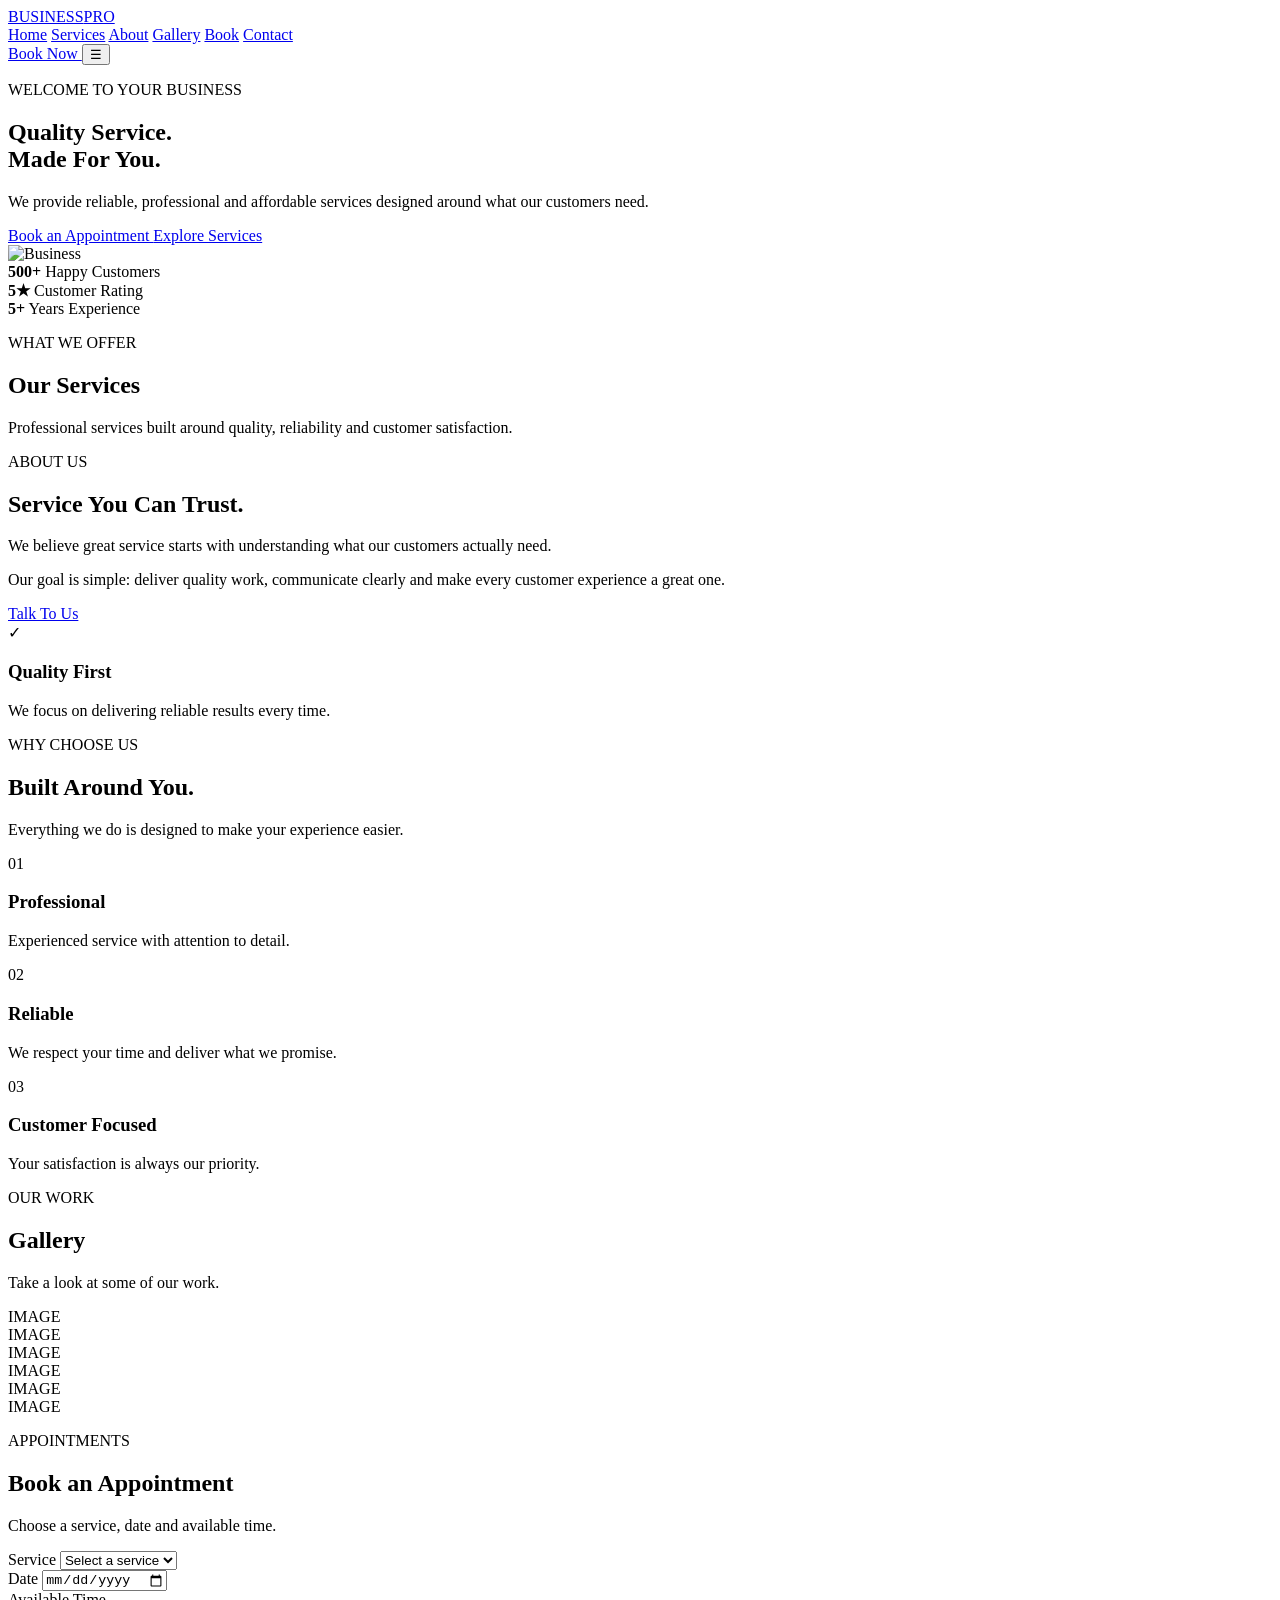
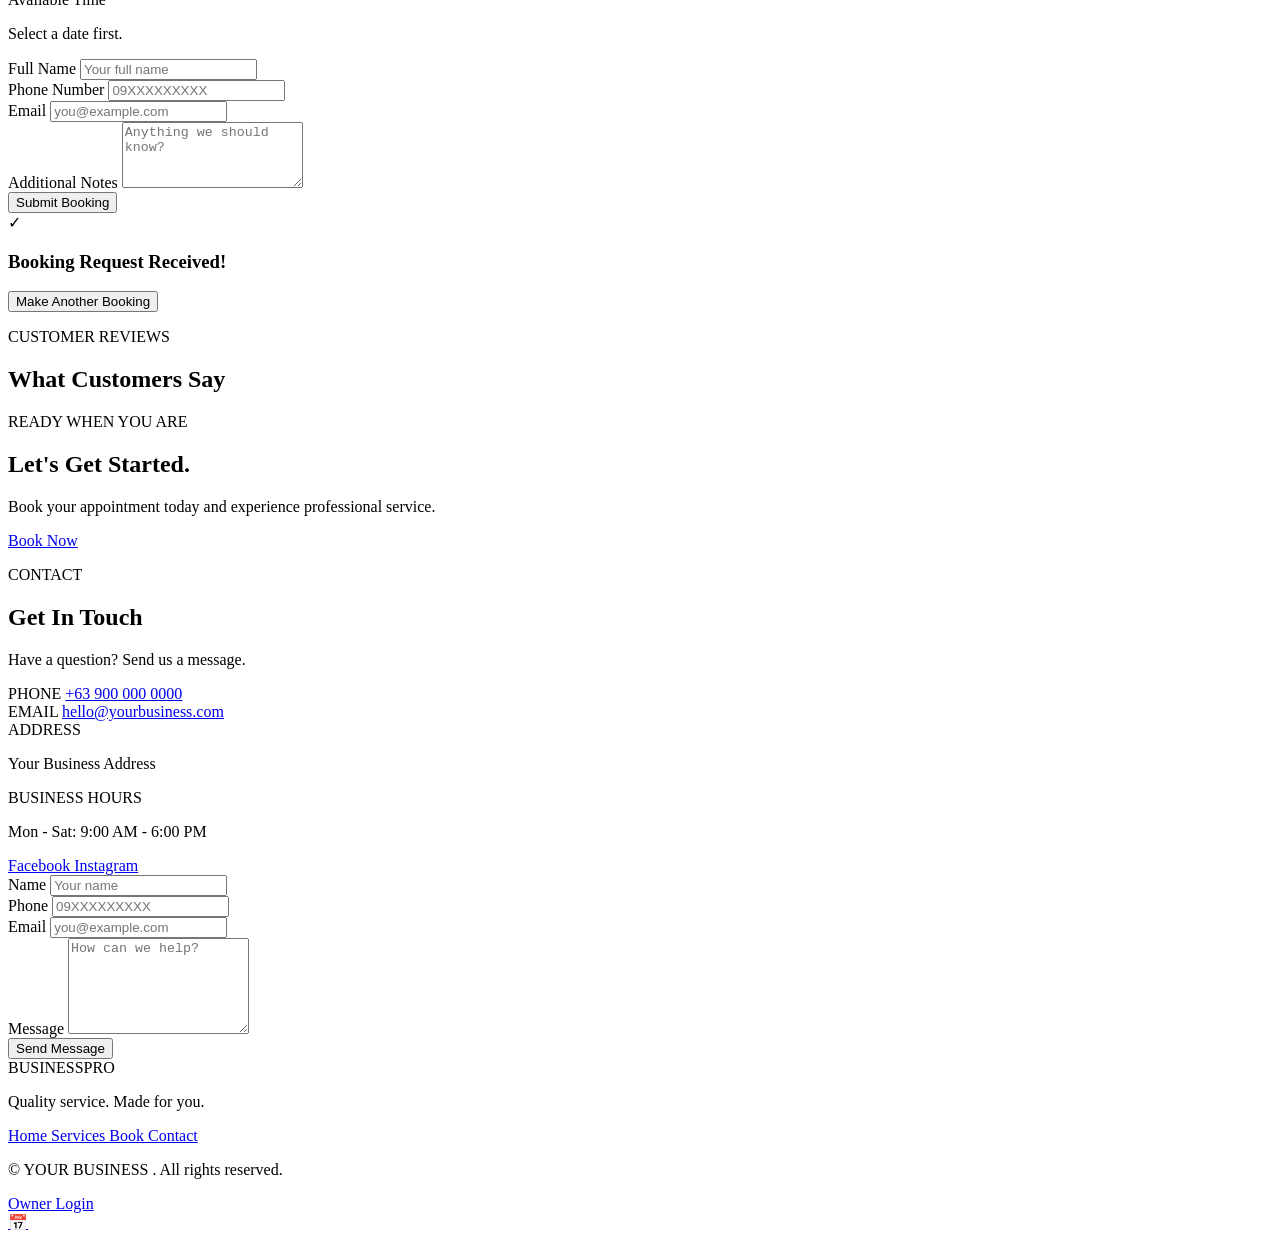
==== Index.html @ e257d27e "Add files via upload" ====
<!DOCTYPE html>
<html lang="en">
<head>
    <meta charset="UTF-8">
    <meta name="viewport" content="width=device-width, initial-scale=1.0">

    <title>BusinessPro</title>
    <meta name="description" content="Quality service. Made for you.">

    <link rel="stylesheet" href="style.css">

    <!-- Supabase -->
    <script src="https://cdn.jsdelivr.net/npm/@supabase/supabase-js@2"></script>
</head>

<body>

    <!-- ================= HEADER ================= -->
    <header class="header">
        <div class="container nav-container">

            <a href="#home" class="logo" id="businessLogo">
                BUSINESS<span>PRO</span>
            </a>

            <nav class="nav" id="mainNav">
                <a href="#home">Home</a>
                <a href="#services">Services</a>
                <a href="#about">About</a>
                <a href="#gallery">Gallery</a>
                <a href="#booking">Book</a>
                <a href="#contact">Contact</a>
            </nav>

            <a href="#booking" class="nav-button">
                Book Now
            </a>

            <button class="menu-toggle" id="menuToggle" aria-label="Open menu">
                ☰
            </button>

        </div>
    </header>


    <!-- ================= HERO ================= -->
    <main>

        <section class="hero" id="home">

            <div class="container hero-content">

                <div class="hero-text">

                    <p class="hero-label">
                        WELCOME TO <span id="heroBusinessName">YOUR BUSINESS</span>
                    </p>

                    <h1 id="heroTagline">
                        Quality Service.<br>
                        Made For You.
                    </h1>

                    <p id="heroDescription">
                        We provide reliable, professional and affordable
                        services designed around what our customers need.
                    </p>

                    <div class="hero-buttons">
                        <a href="#booking" class="primary-button">
                            Book an Appointment
                        </a>

                        <a href="#services" class="secondary-button">
                            Explore Services
                        </a>
                    </div>

                </div>

                <div class="hero-image">
                    <img
                        id="heroImage"
                        src="images/hero.jpg"
                        alt="Business"
                    >
                </div>

            </div>

        </section>


        <!-- ================= STATS ================= -->
        <section class="stats-section">

            <div class="container stats-grid">

                <div class="stat">
                    <strong id="customersStat">500+</strong>
                    <span>Happy Customers</span>
                </div>

                <div class="stat">
                    <strong id="ratingStat">5★</strong>
                    <span>Customer Rating</span>
                </div>

                <div class="stat">
                    <strong id="experienceStat">5+</strong>
                    <span>Years Experience</span>
                </div>

            </div>

        </section>


        <!-- ================= SERVICES ================= -->
        <section class="section" id="services">

            <div class="container">

                <div class="section-heading">

                    <p class="section-label">
                        WHAT WE OFFER
                    </p>

                    <h2>
                        Our Services
                    </h2>

                    <p>
                        Professional services built around quality,
                        reliability and customer satisfaction.
                    </p>

                </div>

                <div
                    class="services-grid"
                    id="servicesGrid">
                </div>

            </div>

        </section>


        <!-- ================= ABOUT ================= -->
        <section class="section about-section" id="about">

            <div class="container about-grid">

                <div class="about-content">

                    <p class="section-label">
                        ABOUT US
                    </p>

                    <h2>
                        Service You Can Trust.
                    </h2>

                    <p>
                        We believe great service starts with understanding
                        what our customers actually need.
                    </p>

                    <p>
                        Our goal is simple: deliver quality work,
                        communicate clearly and make every customer
                        experience a great one.
                    </p>

                    <a href="#contact" class="primary-button">
                        Talk To Us
                    </a>

                </div>

                <div class="about-box">

                    <div class="about-box-inner">

                        <span class="about-icon">
                            ✓
                        </span>

                        <h3>
                            Quality First
                        </h3>

                        <p>
                            We focus on delivering reliable results
                            every time.
                        </p>

                    </div>

                </div>

            </div>

        </section>


        <!-- ================= WHY CHOOSE US ================= -->
        <section class="dark-section">

            <div class="container">

                <div class="section-heading light">

                    <p class="section-label">
                        WHY CHOOSE US
                    </p>

                    <h2>
                        Built Around You.
                    </h2>

                    <p>
                        Everything we do is designed to make your
                        experience easier.
                    </p>

                </div>

                <div class="features-grid">

                    <div class="feature">
                        <div class="feature-number">01</div>

                        <h3>
                            Professional
                        </h3>

                        <p>
                            Experienced service with attention
                            to detail.
                        </p>
                    </div>

                    <div class="feature">
                        <div class="feature-number">02</div>

                        <h3>
                            Reliable
                        </h3>

                        <p>
                            We respect your time and deliver
                            what we promise.
                        </p>
                    </div>

                    <div class="feature">
                        <div class="feature-number">03</div>

                        <h3>
                            Customer Focused
                        </h3>

                        <p>
                            Your satisfaction is always
                            our priority.
                        </p>
                    </div>

                </div>

            </div>

        </section>


        <!-- ================= GALLERY ================= -->
        <section class="section" id="gallery">

            <div class="container">

                <div class="section-heading">

                    <p class="section-label">
                        OUR WORK
                    </p>

                    <h2>
                        Gallery
                    </h2>

                    <p>
                        Take a look at some of our work.
                    </p>

                </div>

                <div class="gallery-grid">

                    <div class="gallery-item">
                        <div class="gallery-placeholder">
                            <span>IMAGE</span>
                        </div>
                    </div>

                    <div class="gallery-item">
                        <div class="gallery-placeholder">
                            <span>IMAGE</span>
                        </div>
                    </div>

                    <div class="gallery-item">
                        <div class="gallery-placeholder">
                            <span>IMAGE</span>
                        </div>
                    </div>

                    <div class="gallery-item">
                        <div class="gallery-placeholder">
                            <span>IMAGE</span>
                        </div>
                    </div>

                    <div class="gallery-item">
                        <div class="gallery-placeholder">
                            <span>IMAGE</span>
                        </div>
                    </div>

                    <div class="gallery-item">
                        <div class="gallery-placeholder">
                            <span>IMAGE</span>
                        </div>
                    </div>

                </div>

            </div>

        </section>


        <!-- ================= BOOKING ================= -->
        <section class="section booking-section" id="booking">

            <div class="container">

                <div class="section-heading">

                    <p class="section-label">
                        APPOINTMENTS
                    </p>

                    <h2 id="bookingTitle">
                        Book an Appointment
                    </h2>

                    <p id="bookingDescription">
                        Choose a service, date and available time.
                    </p>

                </div>


                <div class="booking-container">

                    <form id="bookingForm" class="booking-form">

                        <!-- SERVICE -->
                        <div class="form-group">

                            <label for="bookingService">
                                Service
                            </label>

                            <select
                                id="bookingService"
                                required>

                                <option value="">
                                    Select a service
                                </option>

                            </select>

                        </div>


                        <!-- DATE -->
                        <div class="form-group">

                            <label for="bookingDate">
                                Date
                            </label>

                            <input
                                type="date"
                                id="bookingDate"
                                required>

                        </div>


                        <!-- TIME -->
                        <div class="form-group">

                            <label>
                                Available Time
                            </label>

                            <div
                                class="time-slots"
                                id="timeSlots">

                                <p class="time-placeholder">
                                    Select a date first.
                                </p>

                            </div>

                            <input
                                type="hidden"
                                id="bookingTime"
                                required>

                        </div>


                        <!-- NAME -->
                        <div class="form-group">

                            <label for="bookingName">
                                Full Name
                            </label>

                            <input
                                type="text"
                                id="bookingName"
                                placeholder="Your full name"
                                required>

                        </div>


                        <!-- PHONE -->
                        <div class="form-group">

                            <label for="bookingPhone">
                                Phone Number
                            </label>

                            <input
                                type="tel"
                                id="bookingPhone"
                                placeholder="09XXXXXXXXX"
                                required>

                        </div>


                        <!-- EMAIL -->
                        <div class="form-group">

                            <label for="bookingEmail">
                                Email
                            </label>

                            <input
                                type="email"
                                id="bookingEmail"
                                placeholder="you@example.com">

                        </div>


                        <!-- NOTES -->
                        <div class="form-group">

                            <label for="bookingNotes">
                                Additional Notes
                            </label>

                            <textarea
                                id="bookingNotes"
                                rows="4"
                                placeholder="Anything we should know?"></textarea>

                        </div>


                        <button
                            type="submit"
                            class="primary-button booking-submit">

                            Submit Booking

                        </button>


                        <div
                            id="bookingMessage"
                            class="form-message">
                        </div>

                    </form>


                    <!-- SUCCESS -->
                    <div
                        id="bookingSuccess"
                        class="booking-success hidden">

                        <div class="success-icon">
                            ✓
                        </div>

                        <h3>
                            Booking Request Received!
                        </h3>

                        <div id="bookingSuccessDetails"></div>

                        <button
                            type="button"
                            id="newBookingButton"
                            class="secondary-button">

                            Make Another Booking

                        </button>

                    </div>

                </div>

            </div>

        </section>


        <!-- ================= TESTIMONIALS ================= -->
        <section class="section testimonials-section">

            <div class="container">

                <div class="section-heading">

                    <p class="section-label">
                        CUSTOMER REVIEWS
                    </p>

                    <h2>
                        What Customers Say
                    </h2>

                </div>

                <div
                    class="testimonials-grid"
                    id="testimonialsGrid">
                </div>

            </div>

        </section>


        <!-- ================= CTA ================= -->
        <section class="cta-section">

            <div class="container cta-content">

                <div>

                    <p class="section-label">
                        READY WHEN YOU ARE
                    </p>

                    <h2>
                        Let's Get Started.
                    </h2>

                    <p>
                        Book your appointment today and experience
                        professional service.
                    </p>

                </div>

                <a href="#booking" class="primary-button">
                    Book Now
                </a>

            </div>

        </section>


        <!-- ================= CONTACT ================= -->
        <section class="section" id="contact">

            <div class="container">

                <div class="section-heading">

                    <p class="section-label">
                        CONTACT
                    </p>

                    <h2>
                        Get In Touch
                    </h2>

                    <p>
                        Have a question? Send us a message.
                    </p>

                </div>


                <div class="contact-grid">

                    <!-- CONTACT INFO -->
                    <div class="contact-info">

                        <div class="contact-item">

                            <span>
                                PHONE
                            </span>

                            <a
                                id="contactPhone"
                                href="tel:+639000000000">

                                +63 900 000 0000

                            </a>

                        </div>


                        <div class="contact-item">

                            <span>
                                EMAIL
                            </span>

                            <a
                                id="contactEmail"
                                href="mailto:hello@yourbusiness.com">

                                hello@yourbusiness.com

                            </a>

                        </div>


                        <div class="contact-item">

                            <span>
                                ADDRESS
                            </span>

                            <p id="contactAddress">
                                Your Business Address
                            </p>

                        </div>


                        <div class="contact-item">

                            <span>
                                BUSINESS HOURS
                            </span>

                            <p id="contactHours">
                                Mon - Sat: 9:00 AM - 6:00 PM
                            </p>

                        </div>


                        <div class="contact-socials">

                            <a
                                id="facebookLink"
                                href="https://facebook.com/"
                                target="_blank"
                                rel="noopener">

                                Facebook

                            </a>

                            <a
                                id="instagramLink"
                                href="https://instagram.com/"
                                target="_blank"
                                rel="noopener">

                                Instagram

                            </a>

                        </div>

                    </div>


                    <!-- CONTACT FORM -->
                    <form
                        id="contactForm"
                        class="contact-form">

                        <div class="form-group">

                            <label for="name">
                                Name
                            </label>

                            <input
                                type="text"
                                id="name"
                                placeholder="Your name"
                                required>

                        </div>


                        <div class="form-group">

                            <label for="phone">
                                Phone
                            </label>

                            <input
                                type="tel"
                                id="phone"
                                placeholder="09XXXXXXXXX">

                        </div>


                        <div class="form-group">

                            <label for="email">
                                Email
                            </label>

                            <input
                                type="email"
                                id="email"
                                placeholder="you@example.com">

                        </div>


                        <div class="form-group">

                            <label for="message">
                                Message
                            </label>

                            <textarea
                                id="message"
                                rows="6"
                                placeholder="How can we help?"
                                required></textarea>

                        </div>


                        <button
                            type="submit"
                            class="primary-button">

                            Send Message

                        </button>


                        <div
                            id="formMessage"
                            class="form-message">
                        </div>

                    </form>

                </div>

            </div>

        </section>

    </main>


    <!-- ================= FOOTER ================= -->
    <footer class="footer">

        <div class="container footer-content">

            <div class="footer-main">

                <div>

                    <div
                        class="footer-logo"
                        id="footerBusinessName">

                        BUSINESS<span>PRO</span>

                    </div>

                    <p>
                        Quality service. Made for you.
                    </p>

                </div>


                <div class="footer-links">

                    <a href="#home">
                        Home
                    </a>

                    <a href="#services">
                        Services
                    </a>

                    <a href="#booking">
                        Book
                    </a>

                    <a href="#contact">
                        Contact
                    </a>

                </div>

            </div>


            <div class="footer-bottom">

                <p>
                    © <span id="copyrightYear"></span>
                    <span id="copyrightBusiness">
                        YOUR BUSINESS
                    </span>.
                    All rights reserved.
                </p>


                <!-- OWNER LOGIN -->
                <a
                    href="login.html"
                    class="owner-login-link">

                    Owner Login

                </a>

            </div>

        </div>

    </footer>


    <!-- ================= FLOATING BOOKING BUTTON ================= -->
    <a
        href="#booking"
        class="floating-book-button"
        aria-label="Book an appointment">

        📅

    </a>


    <!-- ================= SCRIPTS ================= -->
    <script src="business.js"></script>
    <script src="script.js"></script>

</body>
</html>
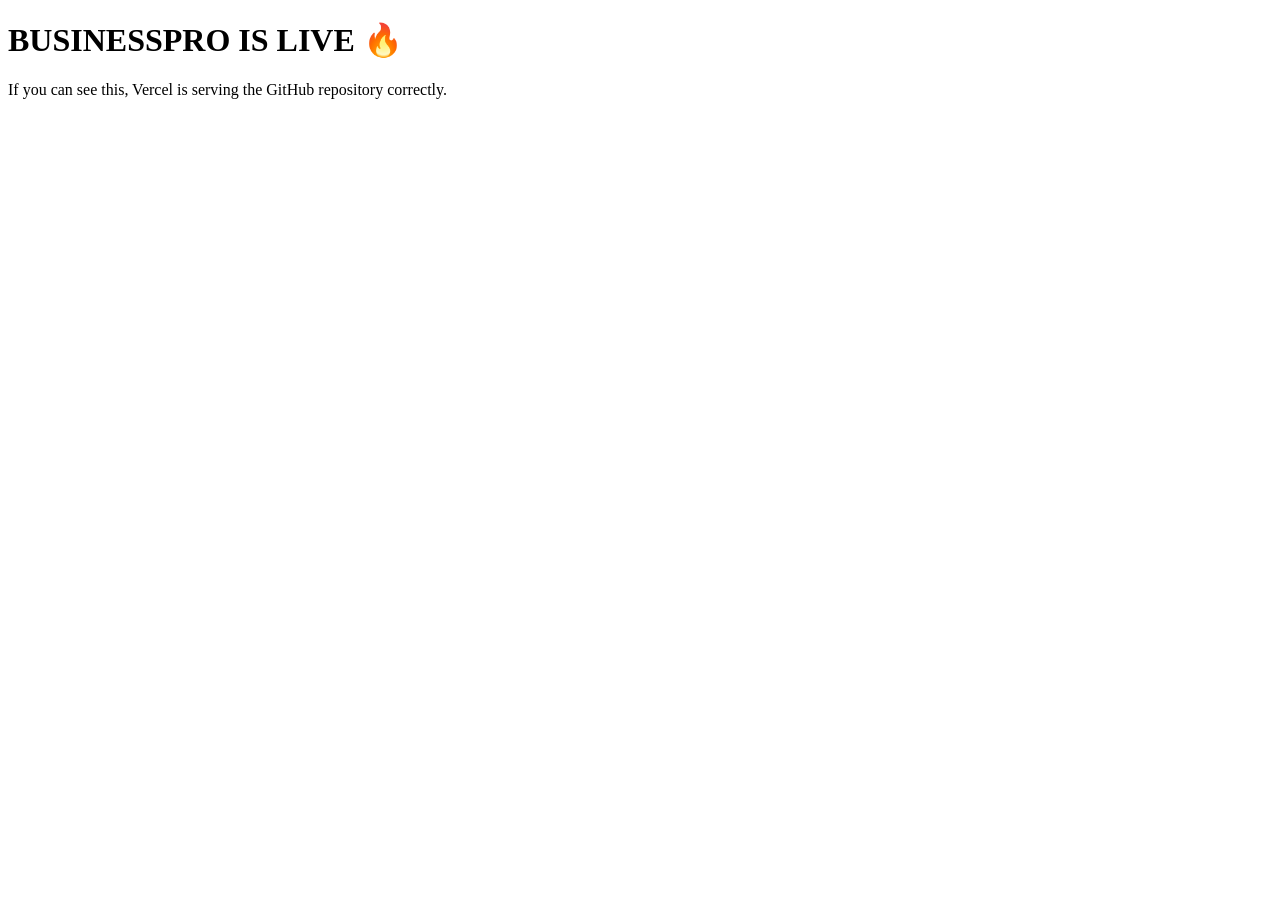
==== commit f248adb4: "Update Index.html" ====
--- a/Index.html
+++ b/Index.html
@@ -1,894 +1,10 @@
 <!DOCTYPE html>
-<html lang="en">
+<html>
 <head>
-    <meta charset="UTF-8">
-    <meta name="viewport" content="width=device-width, initial-scale=1.0">
-
-    <title>BusinessPro</title>
-    <meta name="description" content="Quality service. Made for you.">
-
-    <link rel="stylesheet" href="style.css">
-
-    <!-- Supabase -->
-    <script src="https://cdn.jsdelivr.net/npm/@supabase/supabase-js@2"></script>
+    <title>BusinessPro Test</title>
 </head>
-
 <body>
-
-    <!-- ================= HEADER ================= -->
-    <header class="header">
-        <div class="container nav-container">
-
-            <a href="#home" class="logo" id="businessLogo">
-                BUSINESS<span>PRO</span>
-            </a>
-
-            <nav class="nav" id="mainNav">
-                <a href="#home">Home</a>
-                <a href="#services">Services</a>
-                <a href="#about">About</a>
-                <a href="#gallery">Gallery</a>
-                <a href="#booking">Book</a>
-                <a href="#contact">Contact</a>
-            </nav>
-
-            <a href="#booking" class="nav-button">
-                Book Now
-            </a>
-
-            <button class="menu-toggle" id="menuToggle" aria-label="Open menu">
-                ☰
-            </button>
-
-        </div>
-    </header>
-
-
-    <!-- ================= HERO ================= -->
-    <main>
-
-        <section class="hero" id="home">
-
-            <div class="container hero-content">
-
-                <div class="hero-text">
-
-                    <p class="hero-label">
-                        WELCOME TO <span id="heroBusinessName">YOUR BUSINESS</span>
-                    </p>
-
-                    <h1 id="heroTagline">
-                        Quality Service.<br>
-                        Made For You.
-                    </h1>
-
-                    <p id="heroDescription">
-                        We provide reliable, professional and affordable
-                        services designed around what our customers need.
-                    </p>
-
-                    <div class="hero-buttons">
-                        <a href="#booking" class="primary-button">
-                            Book an Appointment
-                        </a>
-
-                        <a href="#services" class="secondary-button">
-                            Explore Services
-                        </a>
-                    </div>
-
-                </div>
-
-                <div class="hero-image">
-                    <img
-                        id="heroImage"
-                        src="images/hero.jpg"
-                        alt="Business"
-                    >
-                </div>
-
-            </div>
-
-        </section>
-
-
-        <!-- ================= STATS ================= -->
-        <section class="stats-section">
-
-            <div class="container stats-grid">
-
-                <div class="stat">
-                    <strong id="customersStat">500+</strong>
-                    <span>Happy Customers</span>
-                </div>
-
-                <div class="stat">
-                    <strong id="ratingStat">5★</strong>
-                    <span>Customer Rating</span>
-                </div>
-
-                <div class="stat">
-                    <strong id="experienceStat">5+</strong>
-                    <span>Years Experience</span>
-                </div>
-
-            </div>
-
-        </section>
-
-
-        <!-- ================= SERVICES ================= -->
-        <section class="section" id="services">
-
-            <div class="container">
-
-                <div class="section-heading">
-
-                    <p class="section-label">
-                        WHAT WE OFFER
-                    </p>
-
-                    <h2>
-                        Our Services
-                    </h2>
-
-                    <p>
-                        Professional services built around quality,
-                        reliability and customer satisfaction.
-                    </p>
-
-                </div>
-
-                <div
-                    class="services-grid"
-                    id="servicesGrid">
-                </div>
-
-            </div>
-
-        </section>
-
-
-        <!-- ================= ABOUT ================= -->
-        <section class="section about-section" id="about">
-
-            <div class="container about-grid">
-
-                <div class="about-content">
-
-                    <p class="section-label">
-                        ABOUT US
-                    </p>
-
-                    <h2>
-                        Service You Can Trust.
-                    </h2>
-
-                    <p>
-                        We believe great service starts with understanding
-                        what our customers actually need.
-                    </p>
-
-                    <p>
-                        Our goal is simple: deliver quality work,
-                        communicate clearly and make every customer
-                        experience a great one.
-                    </p>
-
-                    <a href="#contact" class="primary-button">
-                        Talk To Us
-                    </a>
-
-                </div>
-
-                <div class="about-box">
-
-                    <div class="about-box-inner">
-
-                        <span class="about-icon">
-                            ✓
-                        </span>
-
-                        <h3>
-                            Quality First
-                        </h3>
-
-                        <p>
-                            We focus on delivering reliable results
-                            every time.
-                        </p>
-
-                    </div>
-
-                </div>
-
-            </div>
-
-        </section>
-
-
-        <!-- ================= WHY CHOOSE US ================= -->
-        <section class="dark-section">
-
-            <div class="container">
-
-                <div class="section-heading light">
-
-                    <p class="section-label">
-                        WHY CHOOSE US
-                    </p>
-
-                    <h2>
-                        Built Around You.
-                    </h2>
-
-                    <p>
-                        Everything we do is designed to make your
-                        experience easier.
-                    </p>
-
-                </div>
-
-                <div class="features-grid">
-
-                    <div class="feature">
-                        <div class="feature-number">01</div>
-
-                        <h3>
-                            Professional
-                        </h3>
-
-                        <p>
-                            Experienced service with attention
-                            to detail.
-                        </p>
-                    </div>
-
-                    <div class="feature">
-                        <div class="feature-number">02</div>
-
-                        <h3>
-                            Reliable
-                        </h3>
-
-                        <p>
-                            We respect your time and deliver
-                            what we promise.
-                        </p>
-                    </div>
-
-                    <div class="feature">
-                        <div class="feature-number">03</div>
-
-                        <h3>
-                            Customer Focused
-                        </h3>
-
-                        <p>
-                            Your satisfaction is always
-                            our priority.
-                        </p>
-                    </div>
-
-                </div>
-
-            </div>
-
-        </section>
-
-
-        <!-- ================= GALLERY ================= -->
-        <section class="section" id="gallery">
-
-            <div class="container">
-
-                <div class="section-heading">
-
-                    <p class="section-label">
-                        OUR WORK
-                    </p>
-
-                    <h2>
-                        Gallery
-                    </h2>
-
-                    <p>
-                        Take a look at some of our work.
-                    </p>
-
-                </div>
-
-                <div class="gallery-grid">
-
-                    <div class="gallery-item">
-                        <div class="gallery-placeholder">
-                            <span>IMAGE</span>
-                        </div>
-                    </div>
-
-                    <div class="gallery-item">
-                        <div class="gallery-placeholder">
-                            <span>IMAGE</span>
-                        </div>
-                    </div>
-
-                    <div class="gallery-item">
-                        <div class="gallery-placeholder">
-                            <span>IMAGE</span>
-                        </div>
-                    </div>
-
-                    <div class="gallery-item">
-                        <div class="gallery-placeholder">
-                            <span>IMAGE</span>
-                        </div>
-                    </div>
-
-                    <div class="gallery-item">
-                        <div class="gallery-placeholder">
-                            <span>IMAGE</span>
-                        </div>
-                    </div>
-
-                    <div class="gallery-item">
-                        <div class="gallery-placeholder">
-                            <span>IMAGE</span>
-                        </div>
-                    </div>
-
-                </div>
-
-            </div>
-
-        </section>
-
-
-        <!-- ================= BOOKING ================= -->
-        <section class="section booking-section" id="booking">
-
-            <div class="container">
-
-                <div class="section-heading">
-
-                    <p class="section-label">
-                        APPOINTMENTS
-                    </p>
-
-                    <h2 id="bookingTitle">
-                        Book an Appointment
-                    </h2>
-
-                    <p id="bookingDescription">
-                        Choose a service, date and available time.
-                    </p>
-
-                </div>
-
-
-                <div class="booking-container">
-
-                    <form id="bookingForm" class="booking-form">
-
-                        <!-- SERVICE -->
-                        <div class="form-group">
-
-                            <label for="bookingService">
-                                Service
-                            </label>
-
-                            <select
-                                id="bookingService"
-                                required>
-
-                                <option value="">
-                                    Select a service
-                                </option>
-
-                            </select>
-
-                        </div>
-
-
-                        <!-- DATE -->
-                        <div class="form-group">
-
-                            <label for="bookingDate">
-                                Date
-                            </label>
-
-                            <input
-                                type="date"
-                                id="bookingDate"
-                                required>
-
-                        </div>
-
-
-                        <!-- TIME -->
-                        <div class="form-group">
-
-                            <label>
-                                Available Time
-                            </label>
-
-                            <div
-                                class="time-slots"
-                                id="timeSlots">
-
-                                <p class="time-placeholder">
-                                    Select a date first.
-                                </p>
-
-                            </div>
-
-                            <input
-                                type="hidden"
-                                id="bookingTime"
-                                required>
-
-                        </div>
-
-
-                        <!-- NAME -->
-                        <div class="form-group">
-
-                            <label for="bookingName">
-                                Full Name
-                            </label>
-
-                            <input
-                                type="text"
-                                id="bookingName"
-                                placeholder="Your full name"
-                                required>
-
-                        </div>
-
-
-                        <!-- PHONE -->
-                        <div class="form-group">
-
-                            <label for="bookingPhone">
-                                Phone Number
-                            </label>
-
-                            <input
-                                type="tel"
-                                id="bookingPhone"
-                                placeholder="09XXXXXXXXX"
-                                required>
-
-                        </div>
-
-
-                        <!-- EMAIL -->
-                        <div class="form-group">
-
-                            <label for="bookingEmail">
-                                Email
-                            </label>
-
-                            <input
-                                type="email"
-                                id="bookingEmail"
-                                placeholder="you@example.com">
-
-                        </div>
-
-
-                        <!-- NOTES -->
-                        <div class="form-group">
-
-                            <label for="bookingNotes">
-                                Additional Notes
-                            </label>
-
-                            <textarea
-                                id="bookingNotes"
-                                rows="4"
-                                placeholder="Anything we should know?"></textarea>
-
-                        </div>
-
-
-                        <button
-                            type="submit"
-                            class="primary-button booking-submit">
-
-                            Submit Booking
-
-                        </button>
-
-
-                        <div
-                            id="bookingMessage"
-                            class="form-message">
-                        </div>
-
-                    </form>
-
-
-                    <!-- SUCCESS -->
-                    <div
-                        id="bookingSuccess"
-                        class="booking-success hidden">
-
-                        <div class="success-icon">
-                            ✓
-                        </div>
-
-                        <h3>
-                            Booking Request Received!
-                        </h3>
-
-                        <div id="bookingSuccessDetails"></div>
-
-                        <button
-                            type="button"
-                            id="newBookingButton"
-                            class="secondary-button">
-
-                            Make Another Booking
-
-                        </button>
-
-                    </div>
-
-                </div>
-
-            </div>
-
-        </section>
-
-
-        <!-- ================= TESTIMONIALS ================= -->
-        <section class="section testimonials-section">
-
-            <div class="container">
-
-                <div class="section-heading">
-
-                    <p class="section-label">
-                        CUSTOMER REVIEWS
-                    </p>
-
-                    <h2>
-                        What Customers Say
-                    </h2>
-
-                </div>
-
-                <div
-                    class="testimonials-grid"
-                    id="testimonialsGrid">
-                </div>
-
-            </div>
-
-        </section>
-
-
-        <!-- ================= CTA ================= -->
-        <section class="cta-section">
-
-            <div class="container cta-content">
-
-                <div>
-
-                    <p class="section-label">
-                        READY WHEN YOU ARE
-                    </p>
-
-                    <h2>
-                        Let's Get Started.
-                    </h2>
-
-                    <p>
-                        Book your appointment today and experience
-                        professional service.
-                    </p>
-
-                </div>
-
-                <a href="#booking" class="primary-button">
-                    Book Now
-                </a>
-
-            </div>
-
-        </section>
-
-
-        <!-- ================= CONTACT ================= -->
-        <section class="section" id="contact">
-
-            <div class="container">
-
-                <div class="section-heading">
-
-                    <p class="section-label">
-                        CONTACT
-                    </p>
-
-                    <h2>
-                        Get In Touch
-                    </h2>
-
-                    <p>
-                        Have a question? Send us a message.
-                    </p>
-
-                </div>
-
-
-                <div class="contact-grid">
-
-                    <!-- CONTACT INFO -->
-                    <div class="contact-info">
-
-                        <div class="contact-item">
-
-                            <span>
-                                PHONE
-                            </span>
-
-                            <a
-                                id="contactPhone"
-                                href="tel:+639000000000">
-
-                                +63 900 000 0000
-
-                            </a>
-
-                        </div>
-
-
-                        <div class="contact-item">
-
-                            <span>
-                                EMAIL
-                            </span>
-
-                            <a
-                                id="contactEmail"
-                                href="mailto:hello@yourbusiness.com">
-
-                                hello@yourbusiness.com
-
-                            </a>
-
-                        </div>
-
-
-                        <div class="contact-item">
-
-                            <span>
-                                ADDRESS
-                            </span>
-
-                            <p id="contactAddress">
-                                Your Business Address
-                            </p>
-
-                        </div>
-
-
-                        <div class="contact-item">
-
-                            <span>
-                                BUSINESS HOURS
-                            </span>
-
-                            <p id="contactHours">
-                                Mon - Sat: 9:00 AM - 6:00 PM
-                            </p>
-
-                        </div>
-
-
-                        <div class="contact-socials">
-
-                            <a
-                                id="facebookLink"
-                                href="https://facebook.com/"
-                                target="_blank"
-                                rel="noopener">
-
-                                Facebook
-
-                            </a>
-
-                            <a
-                                id="instagramLink"
-                                href="https://instagram.com/"
-                                target="_blank"
-                                rel="noopener">
-
-                                Instagram
-
-                            </a>
-
-                        </div>
-
-                    </div>
-
-
-                    <!-- CONTACT FORM -->
-                    <form
-                        id="contactForm"
-                        class="contact-form">
-
-                        <div class="form-group">
-
-                            <label for="name">
-                                Name
-                            </label>
-
-                            <input
-                                type="text"
-                                id="name"
-                                placeholder="Your name"
-                                required>
-
-                        </div>
-
-
-                        <div class="form-group">
-
-                            <label for="phone">
-                                Phone
-                            </label>
-
-                            <input
-                                type="tel"
-                                id="phone"
-                                placeholder="09XXXXXXXXX">
-
-                        </div>
-
-
-                        <div class="form-group">
-
-                            <label for="email">
-                                Email
-                            </label>
-
-                            <input
-                                type="email"
-                                id="email"
-                                placeholder="you@example.com">
-
-                        </div>
-
-
-                        <div class="form-group">
-
-                            <label for="message">
-                                Message
-                            </label>
-
-                            <textarea
-                                id="message"
-                                rows="6"
-                                placeholder="How can we help?"
-                                required></textarea>
-
-                        </div>
-
-
-                        <button
-                            type="submit"
-                            class="primary-button">
-
-                            Send Message
-
-                        </button>
-
-
-                        <div
-                            id="formMessage"
-                            class="form-message">
-                        </div>
-
-                    </form>
-
-                </div>
-
-            </div>
-
-        </section>
-
-    </main>
-
-
-    <!-- ================= FOOTER ================= -->
-    <footer class="footer">
-
-        <div class="container footer-content">
-
-            <div class="footer-main">
-
-                <div>
-
-                    <div
-                        class="footer-logo"
-                        id="footerBusinessName">
-
-                        BUSINESS<span>PRO</span>
-
-                    </div>
-
-                    <p>
-                        Quality service. Made for you.
-                    </p>
-
-                </div>
-
-
-                <div class="footer-links">
-
-                    <a href="#home">
-                        Home
-                    </a>
-
-                    <a href="#services">
-                        Services
-                    </a>
-
-                    <a href="#booking">
-                        Book
-                    </a>
-
-                    <a href="#contact">
-                        Contact
-                    </a>
-
-                </div>
-
-            </div>
-
-
-            <div class="footer-bottom">
-
-                <p>
-                    © <span id="copyrightYear"></span>
-                    <span id="copyrightBusiness">
-                        YOUR BUSINESS
-                    </span>.
-                    All rights reserved.
-                </p>
-
-
-                <!-- OWNER LOGIN -->
-                <a
-                    href="login.html"
-                    class="owner-login-link">
-
-                    Owner Login
-
-                </a>
-
-            </div>
-
-        </div>
-
-    </footer>
-
-
-    <!-- ================= FLOATING BOOKING BUTTON ================= -->
-    <a
-        href="#booking"
-        class="floating-book-button"
-        aria-label="Book an appointment">
-
-        📅
-
-    </a>
-
-
-    <!-- ================= SCRIPTS ================= -->
-    <script src="business.js"></script>
-    <script src="script.js"></script>
-
+    <h1>BUSINESSPRO IS LIVE 🔥</h1>
+    <p>If you can see this, Vercel is serving the GitHub repository correctly.</p>
 </body>
-</html>+</html>
